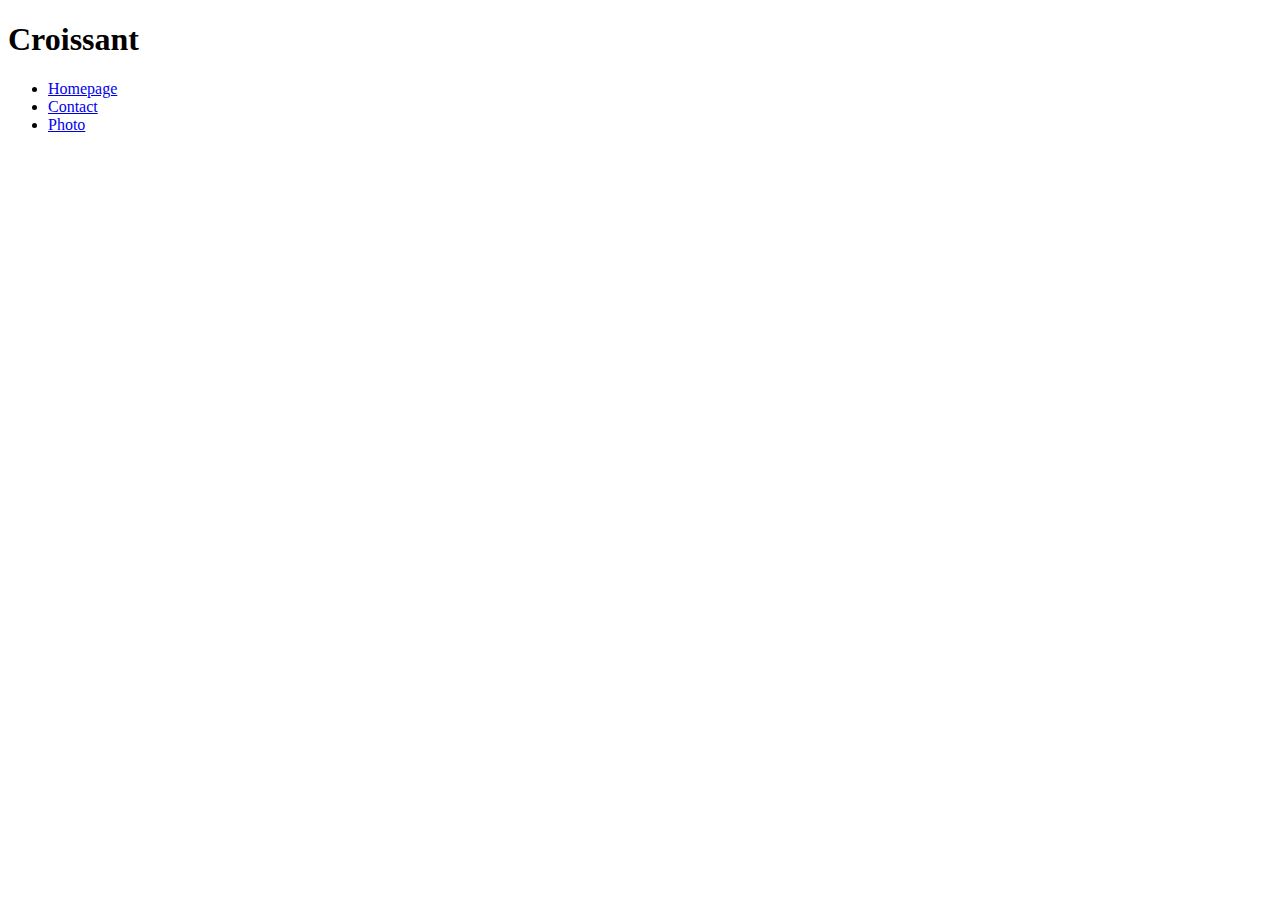
==== index.html @ 1b4ce10e "initial commit" ====
<!DOCTYPE html>
<html lang="en">
  <head>
    <meta charset="UTF-8" />
    <meta http-equiv="X-UA-Compatible" content="IE=edge" />
    <meta name="viewport" content="width=device-width, initial-scale=1.0" />
    <link
      href="https://cdn.jsdelivr.net/npm/bootstrap@5.2.0-beta1/dist/css/bootstrap.min.css"
      rel="stylesheet"
      integrity="sha384-0evHe/X+R7YkIZDRvuzKMRqM+OrBnVFBL6DOitfPri4tjfHxaWutUpFmBp4vmVor"
      crossorigin="anonymous"
    />
    <script
      src="https://cdn.jsdelivr.net/npm/bootstrap@5.2.0-beta1/dist/js/bootstrap.bundle.min.js"
      integrity="sha384-pprn3073KE6tl6bjs2QrFaJGz5/SUsLqktiwsUTF55Jfv3qYSDhgCecCxMW52nD2"
      crossorigin="anonymous"
    ></script>
    <link rel="stylesheet" href="/styles/style.css" />

    <title>Croissant Challenge</title>
  </head>
  <body>
    <h1>Croissant</h1>

    <ul>
      <li><a href="/">Homepage</a></li>
      <li><a href="/contact.html">Contact</a></li>
      <li><a href="/photo.html">Photo</a></li>
    </ul>
  </body>
</html>
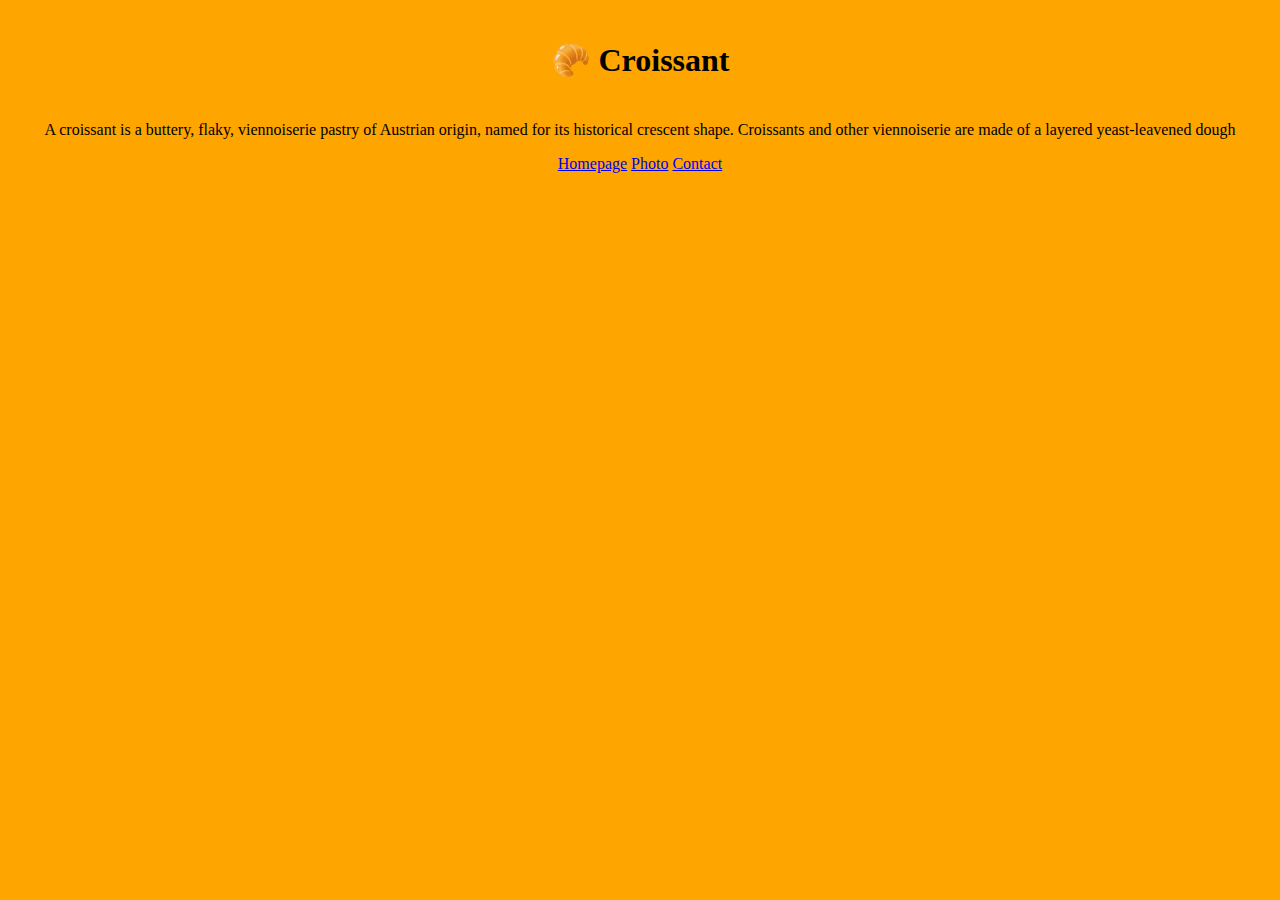
==== commit cba9d43d: "added background color and photo!" ====
--- a/index.html
+++ b/index.html
@@ -15,17 +15,23 @@
       integrity="sha384-pprn3073KE6tl6bjs2QrFaJGz5/SUsLqktiwsUTF55Jfv3qYSDhgCecCxMW52nD2"
       crossorigin="anonymous"
     ></script>
-    <link rel="stylesheet" href="/styles/style.css" />
+    <link rel="stylesheet" href="/css/style.css" />
 
     <title>Croissant Challenge</title>
   </head>
   <body>
-    <h1>Croissant</h1>
+    <h1>🥐 Croissant</h1>
 
-    <ul>
-      <li><a href="/">Homepage</a></li>
-      <li><a href="/contact.html">Contact</a></li>
-      <li><a href="/photo.html">Photo</a></li>
-    </ul>
+    <p>
+      A croissant is a buttery, flaky, viennoiserie pastry of Austrian origin,
+      named for its historical crescent shape. Croissants and other viennoiserie
+      are made of a layered yeast-leavened dough
+    </p>
+
+    <footer>
+      <a href="/">Homepage</a>
+      <a href="/photo.html">Photo</a>
+      <a href="/contact.html">Contact</a>
+    </footer>
   </body>
 </html>
--- a/css/style.css
+++ b/css/style.css
@@ -0,0 +1,23 @@
+body {
+  background-color: orange;
+}
+
+h1 {
+  padding: 20px;
+  text-align: center;
+}
+
+img {
+  display: block;
+  margin: 0 auto;
+  text-align: center;
+  max-width: 500px;
+}
+
+footer {
+  text-align: center;
+}
+
+p {
+  text-align: center;
+}
